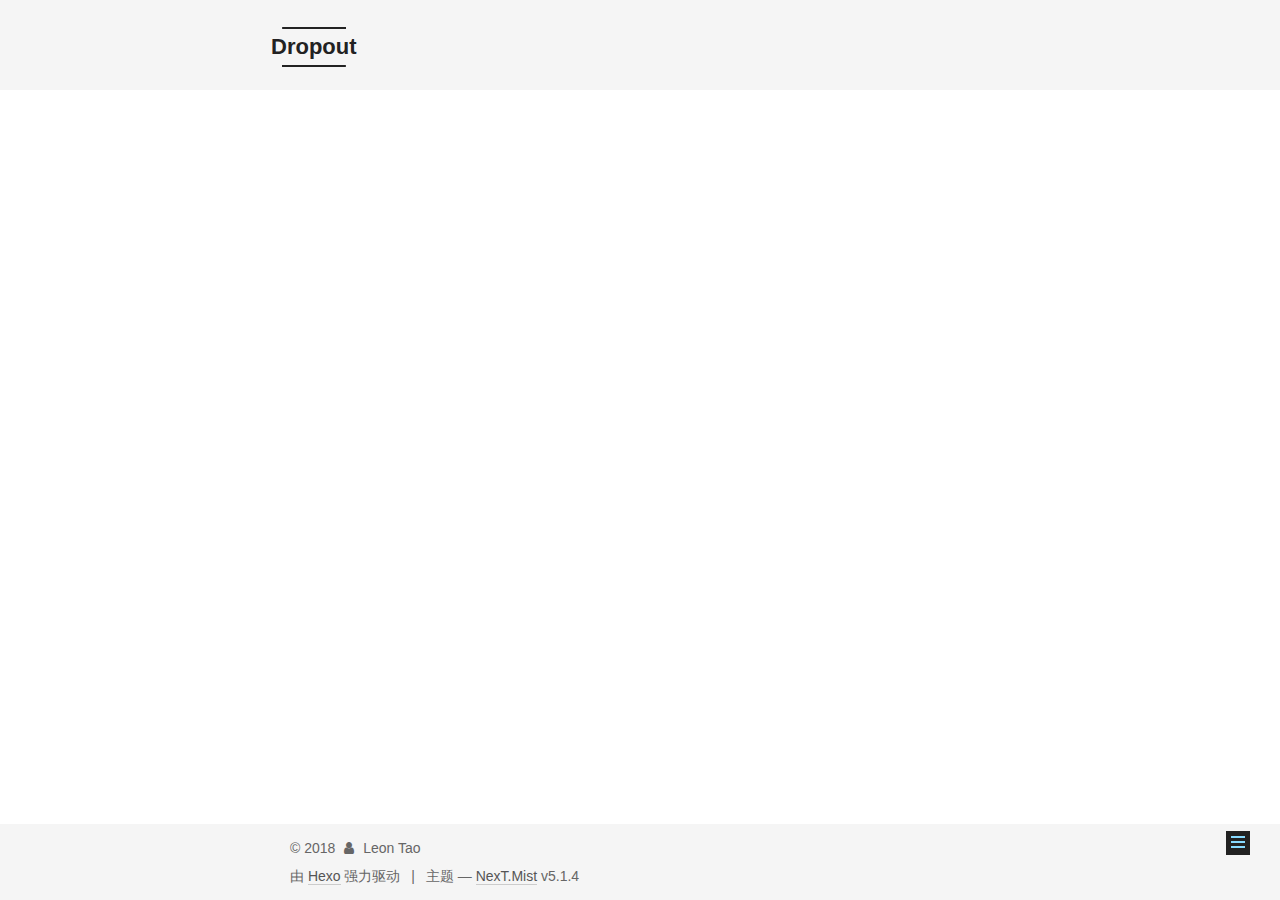
==== about/index.html @ 00435df6 "Site updated: 2018-07-19 19:50:13" ====
<!DOCTYPE html>



  


<html class="theme-next mist use-motion" lang="zh-Hans">
<head>
  <meta charset="UTF-8"/>
<meta http-equiv="X-UA-Compatible" content="IE=edge" />
<meta name="viewport" content="width=device-width, initial-scale=1, maximum-scale=1"/>
<meta name="theme-color" content="#222">









<meta http-equiv="Cache-Control" content="no-transform" />
<meta http-equiv="Cache-Control" content="no-siteapp" />
















  
  
  <link href="/lib/fancybox/source/jquery.fancybox.css?v=2.1.5" rel="stylesheet" type="text/css" />







<link href="/lib/font-awesome/css/font-awesome.min.css?v=4.6.2" rel="stylesheet" type="text/css" />

<link href="/css/main.css?v=5.1.4" rel="stylesheet" type="text/css" />


  <link rel="apple-touch-icon" sizes="180x180" href="/images/apple-touch-icon-next.png?v=5.1.4">


  <link rel="icon" type="image/png" sizes="32x32" href="/images/favicon-32x32-next.png?v=5.1.4">


  <link rel="icon" type="image/png" sizes="16x16" href="/images/favicon-16x16-next.png?v=5.1.4">


  <link rel="mask-icon" href="/images/logo.svg?v=5.1.4" color="#222">





  <meta name="keywords" content="Hexo, NexT" />










<meta name="description" content="集中于一个目的，作种种快乐的变化">
<meta property="og:type" content="website">
<meta property="og:title" content="about">
<meta property="og:url" content="http://yoursite.com/about/index.html">
<meta property="og:site_name" content="Dropout">
<meta property="og:description" content="集中于一个目的，作种种快乐的变化">
<meta property="og:locale" content="zh-Hans">
<meta property="og:updated_time" content="2018-07-19T11:49:58.252Z">
<meta name="twitter:card" content="summary">
<meta name="twitter:title" content="about">
<meta name="twitter:description" content="集中于一个目的，作种种快乐的变化">



<script type="text/javascript" id="hexo.configurations">
  var NexT = window.NexT || {};
  var CONFIG = {
    root: '/',
    scheme: 'Mist',
    version: '5.1.4',
    sidebar: {"position":"left","display":"always","offset":12,"b2t":false,"scrollpercent":false,"onmobile":false},
    fancybox: true,
    tabs: true,
    motion: {"enable":true,"async":false,"transition":{"post_block":"fadeIn","post_header":"slideDownIn","post_body":"slideDownIn","coll_header":"slideLeftIn","sidebar":"slideUpIn"}},
    duoshuo: {
      userId: '0',
      author: '博主'
    },
    algolia: {
      applicationID: '',
      apiKey: '',
      indexName: '',
      hits: {"per_page":10},
      labels: {"input_placeholder":"Search for Posts","hits_empty":"We didn't find any results for the search: ${query}","hits_stats":"${hits} results found in ${time} ms"}
    }
  };
</script>



  <link rel="canonical" href="http://yoursite.com/about/"/>





  <title>about | Dropout</title>
  








</head>

<body itemscope itemtype="http://schema.org/WebPage" lang="zh-Hans">

  
  
    
  

  <div class="container sidebar-position-left page-post-detail">
    <div class="headband"></div>

    <header id="header" class="header" itemscope itemtype="http://schema.org/WPHeader">
      <div class="header-inner"><div class="site-brand-wrapper">
  <div class="site-meta ">
    

    <div class="custom-logo-site-title">
      <a href="/"  class="brand" rel="start">
        <span class="logo-line-before"><i></i></span>
        <span class="site-title">Dropout</span>
        <span class="logo-line-after"><i></i></span>
      </a>
    </div>
      
        <p class="site-subtitle">fly</p>
      
  </div>

  <div class="site-nav-toggle">
    <button>
      <span class="btn-bar"></span>
      <span class="btn-bar"></span>
      <span class="btn-bar"></span>
    </button>
  </div>
</div>

<nav class="site-nav">
  

  
    <ul id="menu" class="menu">
      
        
        <li class="menu-item menu-item-home">
          <a href="/" rel="section">
            
              <i class="menu-item-icon fa fa-fw fa-home"></i> <br />
            
            首页
          </a>
        </li>
      
        
        <li class="menu-item menu-item-about">
          <a href="/about/" rel="section">
            
              <i class="menu-item-icon fa fa-fw fa-user"></i> <br />
            
            关于
          </a>
        </li>
      
        
        <li class="menu-item menu-item-tags">
          <a href="/tags/" rel="section">
            
              <i class="menu-item-icon fa fa-fw fa-tags"></i> <br />
            
            标签
          </a>
        </li>
      
        
        <li class="menu-item menu-item-categories">
          <a href="/categories/" rel="section">
            
              <i class="menu-item-icon fa fa-fw fa-th"></i> <br />
            
            分类
          </a>
        </li>
      
        
        <li class="menu-item menu-item-archives">
          <a href="/archives/" rel="section">
            
              <i class="menu-item-icon fa fa-fw fa-archive"></i> <br />
            
            归档
          </a>
        </li>
      

      
    </ul>
  

  
</nav>



 </div>
    </header>

    <main id="main" class="main">
      <div class="main-inner">
        <div class="content-wrap">
          <div id="content" class="content">
            

  <div id="posts" class="posts-expand">
    
    
    
    <div class="post-block page">
      <header class="post-header">

	<h1 class="post-title" itemprop="name headline">about</h1>



</header>

      
      
      
      <div class="post-body">
        
        
          
        
      </div>
      
      
      
    </div>
    
    
    
  </div>


          </div>
          


          

  



        </div>
        
          
  
  <div class="sidebar-toggle">
    <div class="sidebar-toggle-line-wrap">
      <span class="sidebar-toggle-line sidebar-toggle-line-first"></span>
      <span class="sidebar-toggle-line sidebar-toggle-line-middle"></span>
      <span class="sidebar-toggle-line sidebar-toggle-line-last"></span>
    </div>
  </div>

  <aside id="sidebar" class="sidebar">
    
    <div class="sidebar-inner">

      

      

      <section class="site-overview-wrap sidebar-panel sidebar-panel-active">
        <div class="site-overview">
          <div class="site-author motion-element" itemprop="author" itemscope itemtype="http://schema.org/Person">
            
              <img class="site-author-image" itemprop="image"
                src="/images/avatar.jpg"
                alt="Leon Tao" />
            
              <p class="site-author-name" itemprop="name">Leon Tao</p>
              <p class="site-description motion-element" itemprop="description">集中于一个目的，作种种快乐的变化</p>
          </div>

          <nav class="site-state motion-element">

            
              <div class="site-state-item site-state-posts">
              
                <a href="/archives/">
              
                  <span class="site-state-item-count">3</span>
                  <span class="site-state-item-name">日志</span>
                </a>
              </div>
            

            

            
              
              
              <div class="site-state-item site-state-tags">
                <a href="/tags/index.html">
                  <span class="site-state-item-count">2</span>
                  <span class="site-state-item-name">标签</span>
                </a>
              </div>
            

          </nav>

          

          
            <div class="links-of-author motion-element">
                
                  <span class="links-of-author-item">
                    <a href="https://github.com/taoyao1221" target="_blank" title="GitHub">
                      
                        <i class="fa fa-fw fa-globe"></i>GitHub</a>
                  </span>
                
                  <span class="links-of-author-item">
                    <a href="http://www.zhihu.com/people/tao-yao-25-46" target="_blank" title="知乎">
                      
                        <i class="fa fa-fw fa-globe"></i>知乎</a>
                  </span>
                
            </div>
          

          
          

          
          

          

        </div>
      </section>

      

      

    </div>
  </aside>


        
      </div>
    </main>

    <footer id="footer" class="footer">
      <div class="footer-inner">
        <div class="copyright">&copy; <span itemprop="copyrightYear">2018</span>
  <span class="with-love">
    <i class="fa fa-user"></i>
  </span>
  <span class="author" itemprop="copyrightHolder">Leon Tao</span>

  
</div>


  <div class="powered-by">由 <a class="theme-link" target="_blank" href="https://hexo.io">Hexo</a> 强力驱动</div>



  <span class="post-meta-divider">|</span>



  <div class="theme-info">主题 &mdash; <a class="theme-link" target="_blank" href="https://github.com/iissnan/hexo-theme-next">NexT.Mist</a> v5.1.4</div>




        







        
      </div>
    </footer>

    
      <div class="back-to-top">
        <i class="fa fa-arrow-up"></i>
        
      </div>
    

    

  </div>

  

<script type="text/javascript">
  if (Object.prototype.toString.call(window.Promise) !== '[object Function]') {
    window.Promise = null;
  }
</script>









  












  
  
    <script type="text/javascript" src="/lib/jquery/index.js?v=2.1.3"></script>
  

  
  
    <script type="text/javascript" src="/lib/fastclick/lib/fastclick.min.js?v=1.0.6"></script>
  

  
  
    <script type="text/javascript" src="/lib/jquery_lazyload/jquery.lazyload.js?v=1.9.7"></script>
  

  
  
    <script type="text/javascript" src="/lib/velocity/velocity.min.js?v=1.2.1"></script>
  

  
  
    <script type="text/javascript" src="/lib/velocity/velocity.ui.min.js?v=1.2.1"></script>
  

  
  
    <script type="text/javascript" src="/lib/fancybox/source/jquery.fancybox.pack.js?v=2.1.5"></script>
  


  


  <script type="text/javascript" src="/js/src/utils.js?v=5.1.4"></script>

  <script type="text/javascript" src="/js/src/motion.js?v=5.1.4"></script>



  
  

  
  <script type="text/javascript" src="/js/src/scrollspy.js?v=5.1.4"></script>
<script type="text/javascript" src="/js/src/post-details.js?v=5.1.4"></script>



  


  <script type="text/javascript" src="/js/src/bootstrap.js?v=5.1.4"></script>



  


  




	





  





  












  





  

  

  

  
  

  

  

  

</body>
</html>
---- css/main.css ----
/* normalize.css v3.0.2 | MIT License | git.io/normalize */
html {
  font-family: sans-serif; /* 1 */
  -ms-text-size-adjust: 100%; /* 2 */
  -webkit-text-size-adjust: 100%; /* 2 */
}
body {
  margin: 0;
}
article,
aside,
details,
figcaption,
figure,
footer,
header,
hgroup,
main,
menu,
nav,
section,
summary {
  display: block;
}
audio,
canvas,
progress,
video {
  display: inline-block; /* 1 */
  vertical-align: baseline; /* 2 */
}
audio:not([controls]) {
  display: none;
  height: 0;
}
[hidden],
template {
  display: none;
}
a {
  background-color: transparent;
}
a:active,
a:hover {
  outline: 0;
}
abbr[title] {
  border-bottom: 1px dotted;
}
b,
strong {
  font-weight: bold;
}
dfn {
  font-style: italic;
}
h1 {
  font-size: 2em;
  margin: 0.67em 0;
}
mark {
  background: #ff0;
  color: #000;
}
small {
  font-size: 80%;
}
sub,
sup {
  font-size: 75%;
  line-height: 0;
  position: relative;
  vertical-align: baseline;
}
sup {
  top: -0.5em;
}
sub {
  bottom: -0.25em;
}
img {
  border: 0;
}
svg:not(:root) {
  overflow: hidden;
}
figure {
  margin: 1em 40px;
}
hr {
  -moz-box-sizing: content-box;
  box-sizing: content-box;
  height: 0;
}
pre {
  overflow: auto;
}
code,
kbd,
pre,
samp {
  font-family: monospace, monospace;
  font-size: 1em;
}
button,
input,
optgroup,
select,
textarea {
  color: inherit; /* 1 */
  font: inherit; /* 2 */
  margin: 0; /* 3 */
}
button {
  overflow: visible;
}
button,
select {
  text-transform: none;
}
button,
html input[type="button"],
input[type="reset"],
input[type="submit"] {
  -webkit-appearance: button; /* 2 */
  cursor: pointer; /* 3 */
}
button[disabled],
html input[disabled] {
  cursor: default;
}
button::-moz-focus-inner,
input::-moz-focus-inner {
  border: 0;
  padding: 0;
}
input {
  line-height: normal;
}
input[type="checkbox"],
input[type="radio"] {
  box-sizing: border-box; /* 1 */
  padding: 0; /* 2 */
}
input[type="number"]::-webkit-inner-spin-button,
input[type="number"]::-webkit-outer-spin-button {
  height: auto;
}
input[type="search"] {
  -webkit-appearance: textfield; /* 1 */
  -moz-box-sizing: content-box;
  -webkit-box-sizing: content-box; /* 2 */
  box-sizing: content-box;
}
input[type="search"]::-webkit-search-cancel-button,
input[type="search"]::-webkit-search-decoration {
  -webkit-appearance: none;
}
fieldset {
  border: 1px solid #c0c0c0;
  margin: 0 2px;
  padding: 0.35em 0.625em 0.75em;
}
legend {
  border: 0; /* 1 */
  padding: 0; /* 2 */
}
textarea {
  overflow: auto;
}
optgroup {
  font-weight: bold;
}
table {
  border-collapse: collapse;
  border-spacing: 0;
}
td,
th {
  padding: 0;
}
::selection {
  background: #262a30;
  color: #fff;
}
body {
  position: relative;
  font-family: 'Lato', "PingFang SC", "Microsoft YaHei", sans-serif;
  font-size: 14px;
  line-height: 2;
  color: #555;
  background: #fff;
}
@media (max-width: 767px) {
  body {
    padding-right: 0 !important;
  }
}
@media (min-width: 768px) and (max-width: 991px) {
  body {
    padding-right: 0 !important;
  }
}
@media (min-width: 1600px) {
  body {
    font-size: 16px;
  }
}
h1,
h2,
h3,
h4,
h5,
h6 {
  margin: 0;
  padding: 0;
  font-weight: bold;
  line-height: 1.5;
  font-family: 'Lato', "PingFang SC", "Microsoft YaHei", sans-serif;
}
h2,
h3,
h4,
h5,
h6 {
  margin: 20px 0 15px;
}
h1 {
  font-size: 24px;
}
@media (max-width: 767px) {
  h1 {
    font-size: 20px;
  }
}
h2 {
  font-size: 22px;
}
@media (max-width: 767px) {
  h2 {
    font-size: 18px;
  }
}
h3 {
  font-size: 20px;
}
@media (max-width: 767px) {
  h3 {
    font-size: 16px;
  }
}
h4 {
  font-size: 18px;
}
@media (max-width: 767px) {
  h4 {
    font-size: 14px;
  }
}
h5 {
  font-size: 16px;
}
@media (max-width: 767px) {
  h5 {
    font-size: 12px;
  }
}
h6 {
  font-size: 14px;
}
@media (max-width: 767px) {
  h6 {
    font-size: 10px;
  }
}
p {
  margin: 0 0 20px 0;
}
a {
  color: #555;
  text-decoration: none;
  outline: none;
  border-bottom: 1px solid #999;
  word-wrap: break-word;
}
a:hover {
  color: #222;
  border-bottom-color: #222;
}
blockquote {
  margin: 0;
  padding: 0;
}
img {
  display: block;
  margin: auto;
  max-width: 100%;
  height: auto;
}
hr {
  margin: 40px 0;
  height: 3px;
  border: none;
  background-color: #ddd;
  background-image: repeating-linear-gradient(-45deg, #fff, #fff 4px, transparent 4px, transparent 8px);
}
blockquote {
  padding: 0 15px;
  color: #666;
  border-left: 4px solid #ddd;
}
blockquote cite::before {
  content: "-";
  padding: 0 5px;
}
dt {
  font-weight: 700;
}
dd {
  margin: 0;
  padding: 0;
}
kbd {
  border: 1px solid #ccc;
  border-radius: 0.2em;
  box-shadow: 0.1em 0.1em 0.2em rgba(0,0,0,0.1);
  background-color: #f9f9f9;
  font-family: inherit;
  background-image: -webkit-linear-gradient(top, #eee, #fff, #eee);
  padding: 0.1em 0.3em;
  white-space: nowrap;
}
.text-left {
  text-align: left;
}
.text-center {
  text-align: center;
}
.text-right {
  text-align: right;
}
.text-justify {
  text-align: justify;
}
.text-nowrap {
  white-space: nowrap;
}
.text-lowercase {
  text-transform: lowercase;
}
.text-uppercase {
  text-transform: uppercase;
}
.text-capitalize {
  text-transform: capitalize;
}
.center-block {
  display: block;
  margin-left: auto;
  margin-right: auto;
}
.clearfix:before,
.clearfix:after {
  content: " ";
  display: table;
}
.clearfix:after {
  clear: both;
}
.pullquote {
  width: 45%;
}
.pullquote.left {
  float: left;
  margin-left: 5px;
  margin-right: 10px;
}
.pullquote.right {
  float: right;
  margin-left: 10px;
  margin-right: 5px;
}
.affix.affix.affix {
  position: fixed;
}
.translation {
  margin-top: -20px;
  font-size: 14px;
  color: #999;
}
.scrollbar-measure {
  width: 100px;
  height: 100px;
  overflow: scroll;
  position: absolute;
  top: -9999px;
}
.use-motion .motion-element {
  opacity: 0;
}
table {
  margin: 20px 0;
  width: 100%;
  border-collapse: collapse;
  border-spacing: 0;
  border: 1px solid #ddd;
  font-size: 14px;
  table-layout: fixed;
  word-wrap: break-all;
}
table>tbody>tr:nth-of-type(odd) {
  background-color: #f9f9f9;
}
table>tbody>tr:hover {
  background-color: #f5f5f5;
}
caption,
th,
td {
  padding: 8px;
  text-align: left;
  vertical-align: middle;
  font-weight: normal;
}
th,
td {
  border-bottom: 3px solid #ddd;
  border-right: 1px solid #eee;
}
th {
  padding-bottom: 10px;
  font-weight: 700;
}
td {
  border-bottom-width: 1px;
}
html,
body {
  height: 100%;
}
.container {
  position: relative;
  min-height: 100%;
}
.header-inner {
  margin: 0 auto;
  padding: 100px 0 70px;
  width: 700px;
}
@media (min-width: 1600px) {
  .container .header-inner {
    width: 900px;
  }
}
.main {
  padding-bottom: 150px;
}
.main-inner {
  margin: 0 auto;
  width: 700px;
}
@media (min-width: 1600px) {
  .container .main-inner {
    width: 900px;
  }
}
.footer {
  position: absolute;
  left: 0;
  bottom: 0;
  width: 100%;
  min-height: 50px;
}
.footer-inner {
  box-sizing: border-box;
  margin: 20px auto;
  width: 700px;
}
@media (min-width: 1600px) {
  .container .footer-inner {
    width: 900px;
  }
}
pre,
.highlight {
  overflow: auto;
  margin: 20px 0;
  padding: 0;
  font-size: 13px;
  color: #4d4d4c;
  background: #f7f7f7;
  line-height: 1.6;
}
pre,
code {
  font-family: consolas, Menlo, "PingFang SC", "Microsoft YaHei", monospace;
}
code {
  padding: 2px 4px;
  word-wrap: break-word;
  color: #555;
  background: #eee;
  border-radius: 3px;
  font-size: 13px;
}
pre {
  padding: 10px;
}
pre code {
  padding: 0;
  color: #4d4d4c;
  background: none;
  text-shadow: none;
}
.highlight {
  border-radius: 1px;
}
.highlight pre {
  border: none;
  margin: 0;
  padding: 10px 0;
}
.highlight table {
  margin: 0;
  width: auto;
  border: none;
}
.highlight td {
  border: none;
  padding: 0;
}
.highlight figcaption {
  font-size: 1em;
  color: #4d4d4c;
  line-height: 1em;
  margin-bottom: 1em;
}
.highlight figcaption:before,
.highlight figcaption:after {
  content: " ";
  display: table;
}
.highlight figcaption:after {
  clear: both;
}
.highlight figcaption a {
  float: right;
  color: #4d4d4c;
}
.highlight figcaption a:hover {
  border-bottom-color: #4d4d4c;
}
.highlight .gutter pre {
  padding-left: 10px;
  padding-right: 10px;
  color: #869194;
  text-align: right;
  background-color: #eff2f3;
}
.highlight .code pre {
  width: 100%;
  padding-left: 10px;
  padding-right: 10px;
  background-color: #f7f7f7;
}
.highlight .line {
  height: 20px;
}
.gutter {
  -webkit-user-select: none;
  -moz-user-select: none;
  -ms-user-select: none;
  user-select: none;
}
.gist table {
  width: auto;
}
.gist table td {
  border: none;
}
pre .deletion {
  background: #fdd;
}
pre .addition {
  background: #dfd;
}
pre .meta {
  color: #8959a8;
}
pre .comment {
  color: #8e908c;
}
pre .variable,
pre .attribute,
pre .tag,
pre .regexp,
pre .ruby .constant,
pre .xml .tag .title,
pre .xml .pi,
pre .xml .doctype,
pre .html .doctype,
pre .css .id,
pre .css .class,
pre .css .pseudo {
  color: #c82829;
}
pre .number,
pre .preprocessor,
pre .built_in,
pre .literal,
pre .params,
pre .constant,
pre .command {
  color: #f5871f;
}
pre .ruby .class .title,
pre .css .rules .attribute,
pre .string,
pre .value,
pre .inheritance,
pre .header,
pre .ruby .symbol,
pre .xml .cdata,
pre .special,
pre .number,
pre .formula {
  color: #718c00;
}
pre .title,
pre .css .hexcolor {
  color: #3e999f;
}
pre .function,
pre .python .decorator,
pre .python .title,
pre .ruby .function .title,
pre .ruby .title .keyword,
pre .perl .sub,
pre .javascript .title,
pre .coffeescript .title {
  color: #4271ae;
}
pre .keyword,
pre .javascript .function {
  color: #8959a8;
}
.full-image.full-image.full-image.full-image {
  border: none;
  max-width: 100%;
  width: auto;
  margin: 20px auto 25px;
}
@media (min-width: 992px) {
  .full-image.full-image.full-image.full-image {
    max-width: none;
    width: 110%;
    margin: 25px -5%;
  }
}
.blockquote-center,
.page-home .post-type-quote blockquote,
.page-post-detail .post-type-quote blockquote {
  position: relative;
  margin: 40px 0;
  padding: 0;
  border-left: none;
  text-align: center;
}
.blockquote-center::before,
.page-home .post-type-quote blockquote::before,
.page-post-detail .post-type-quote blockquote::before,
.blockquote-center::after,
.page-home .post-type-quote blockquote::after,
.page-post-detail .post-type-quote blockquote::after {
  position: absolute;
  content: ' ';
  display: block;
  width: 100%;
  height: 24px;
  opacity: 0.2;
  background-repeat: no-repeat;
  background-position: 0 -6px;
  background-size: 22px 22px;
}
.blockquote-center::before,
.page-home .post-type-quote blockquote::before,
.page-post-detail .post-type-quote blockquote::before {
  top: -20px;
  background-image: url("../images/quote-l.svg");
  border-top: 1px solid #ccc;
}
.blockquote-center::after,
.page-home .post-type-quote blockquote::after,
.page-post-detail .post-type-quote blockquote::after {
  bottom: -20px;
  background-image: url("../images/quote-r.svg");
  border-bottom: 1px solid #ccc;
  background-position: 100% 8px;
}
.blockquote-center p,
.page-home .post-type-quote blockquote p,
.page-post-detail .post-type-quote blockquote p,
.blockquote-center div,
.page-home .post-type-quote blockquote div,
.page-post-detail .post-type-quote blockquote div {
  text-align: center;
}
.post .post-body .group-picture img {
  box-sizing: border-box;
  padding: 0 3px;
  border: none;
}
.post .group-picture-row {
  overflow: hidden;
  margin-top: 6px;
}
.post .group-picture-row:first-child {
  margin-top: 0;
}
.post .group-picture-column {
  float: left;
}
.page-post-detail .post-body .group-picture-column {
  float: none;
  margin-top: 10px;
  width: auto !important;
}
.page-post-detail .post-body .group-picture-column img {
  margin: 0 auto;
}
.page-archive .group-picture-container {
  overflow: hidden;
}
.page-archive .group-picture-row {
  float: left;
}
.page-archive .group-picture-row:first-child {
  margin-top: 6px;
}
.page-archive .group-picture-column {
  max-width: 150px;
  max-height: 150px;
}
.post-body .note {
  position: relative;
  padding: 15px;
  margin-bottom: 20px;
  border: 1px solid #eee;
  border-left-width: 5px;
  border-radius: 3px;
}
.post-body .note h2,
.post-body .note h3,
.post-body .note h4,
.post-body .note h5,
.post-body .note h6 {
  margin-top: 0;
  margin-bottom: 0;
  border-bottom: initial;
  padding-top: 0 !important;
}
.post-body .note p:first-child,
.post-body .note ul:first-child,
.post-body .note ol:first-child,
.post-body .note table:first-child,
.post-body .note pre:first-child,
.post-body .note blockquote:first-child {
  margin-top: 0;
}
.post-body .note p:last-child,
.post-body .note ul:last-child,
.post-body .note ol:last-child,
.post-body .note table:last-child,
.post-body .note pre:last-child,
.post-body .note blockquote:last-child {
  margin-bottom: 0;
}
.post-body .note.default {
  border-left-color: #777;
}
.post-body .note.default h2,
.post-body .note.default h3,
.post-body .note.default h4,
.post-body .note.default h5,
.post-body .note.default h6 {
  color: #777;
}
.post-body .note.primary {
  border-left-color: #6f42c1;
}
.post-body .note.primary h2,
.post-body .note.primary h3,
.post-body .note.primary h4,
.post-body .note.primary h5,
.post-body .note.primary h6 {
  color: #6f42c1;
}
.post-body .note.info {
  border-left-color: #428bca;
}
.post-body .note.info h2,
.post-body .note.info h3,
.post-body .note.info h4,
.post-body .note.info h5,
.post-body .note.info h6 {
  color: #428bca;
}
.post-body .note.success {
  border-left-color: #5cb85c;
}
.post-body .note.success h2,
.post-body .note.success h3,
.post-body .note.success h4,
.post-body .note.success h5,
.post-body .note.success h6 {
  color: #5cb85c;
}
.post-body .note.warning {
  border-left-color: #f0ad4e;
}
.post-body .note.warning h2,
.post-body .note.warning h3,
.post-body .note.warning h4,
.post-body .note.warning h5,
.post-body .note.warning h6 {
  color: #f0ad4e;
}
.post-body .note.danger {
  border-left-color: #d9534f;
}
.post-body .note.danger h2,
.post-body .note.danger h3,
.post-body .note.danger h4,
.post-body .note.danger h5,
.post-body .note.danger h6 {
  color: #d9534f;
}
.post-body .label {
  display: inline;
  padding: 0 2px;
  white-space: nowrap;
}
.post-body .label.default {
  background-color: #f0f0f0;
}
.post-body .label.primary {
  background-color: #efe6f7;
}
.post-body .label.info {
  background-color: #e5f2f8;
}
.post-body .label.success {
  background-color: #e7f4e9;
}
.post-body .label.warning {
  background-color: #fcf6e1;
}
.post-body .label.danger {
  background-color: #fae8eb;
}
.post-body .tabs {
  position: relative;
  display: block;
  margin-bottom: 20px;
  padding-top: 10px;
}
.post-body .tabs ul.nav-tabs {
  margin: 0;
  padding: 0;
  display: flex;
  margin-bottom: -1px;
}
@media (max-width: 413px) {
  .post-body .tabs ul.nav-tabs {
    display: block;
    margin-bottom: 5px;
  }
}
.post-body .tabs ul.nav-tabs li.tab {
  list-style-type: none !important;
  margin: 0 0.25em 0 0;
  border-top: 3px solid transparent;
  border-left: 1px solid transparent;
  border-right: 1px solid transparent;
}
@media (max-width: 413px) {
  .post-body .tabs ul.nav-tabs li.tab {
    margin: initial;
    border-top: 1px solid transparent;
    border-left: 3px solid transparent;
    border-right: 1px solid transparent;
    border-bottom: 1px solid transparent;
  }
}
.post-body .tabs ul.nav-tabs li.tab a {
  outline: 0;
  border-bottom: initial;
  display: block;
  line-height: 1.8em;
  padding: 0.25em 0.75em;
  transition-duration: 0.2s;
  transition-timing-function: ease-out;
  transition-delay: 0s;
}
.post-body .tabs ul.nav-tabs li.tab a i {
  width: 1.285714285714286em;
}
.post-body .tabs ul.nav-tabs li.tab.active {
  border-top: 3px solid #fc6423;
  border-left: 1px solid #ddd;
  border-right: 1px solid #ddd;
  background-color: #fff;
}
@media (max-width: 413px) {
  .post-body .tabs ul.nav-tabs li.tab.active {
    border-top: 1px solid #ddd;
    border-left: 3px solid #fc6423;
    border-right: 1px solid #ddd;
    border-bottom: 1px solid #ddd;
  }
}
.post-body .tabs ul.nav-tabs li.tab.active a {
  cursor: default;
  color: #555;
}
.post-body .tabs .tab-content {
  background-color: #fff;
}
.post-body .tabs .tab-content .tab-pane {
  border: 1px solid #ddd;
  padding: 20px 20px 0 20px;
}
.post-body .tabs .tab-content .tab-pane:not(.active) {
  display: none !important;
}
.post-body .tabs .tab-content .tab-pane.active {
  display: block !important;
}
.btn {
  display: inline-block;
  padding: 0 20px;
  font-size: 14px;
  color: #555;
  background: transparent;
  border: 2px solid #222;
  text-decoration: none;
  border-radius: 0;
  transition-property: background-color;
  transition-duration: 0.2s;
  transition-timing-function: ease-in-out;
  transition-delay: 0s;
  line-height: 2;
}
.btn:hover {
  border-color: #222;
  color: #222;
  background: #fff;
}
.btn +.btn {
  margin: 0 0 8px 8px;
}
.btn .fa-fw {
  width: 1.285714285714286em;
  text-align: left;
}
.btn-bar {
  display: block;
  width: 22px;
  height: 2px;
  background: #555;
  border-radius: 1px;
}
.btn-bar+.btn-bar {
  margin-top: 4px;
}
.pagination {
  margin: 120px 0 40px;
  text-align: center;
  border-top: 1px solid #eee;
}
.page-number-basic,
.pagination .prev,
.pagination .next,
.pagination .page-number,
.pagination .space {
  display: inline-block;
  position: relative;
  top: -1px;
  margin: 0 10px;
  padding: 0 11px;
}
@media (max-width: 767px) {
  .page-number-basic,
  .pagination .prev,
  .pagination .next,
  .pagination .page-number,
  .pagination .space {
    margin: 0 5px;
  }
}
.pagination .prev,
.pagination .next,
.pagination .page-number {
  border-bottom: 0;
  border-top: 1px solid #eee;
  transition-property: border-color;
  transition-duration: 0.2s;
  transition-timing-function: ease-in-out;
  transition-delay: 0s;
}
.pagination .prev:hover,
.pagination .next:hover,
.pagination .page-number:hover {
  border-top-color: #222;
}
.pagination .space {
  padding: 0;
  margin: 0;
}
.pagination .prev {
  margin-left: 0;
}
.pagination .next {
  margin-right: 0;
}
.pagination .page-number.current {
  color: #fff;
  background: #ccc;
  border-top-color: #ccc;
}
@media (max-width: 767px) {
  .pagination {
    border-top: none;
  }
  .pagination .prev,
  .pagination .next,
  .pagination .page-number {
    margin-bottom: 10px;
    border-top: 0;
    border-bottom: 1px solid #eee;
    padding: 0 10px;
  }
  .pagination .prev:hover,
  .pagination .next:hover,
  .pagination .page-number:hover {
    border-bottom-color: #222;
  }
}
.comments {
  margin: 60px 20px 0;
}
.tag-cloud {
  text-align: center;
}
.tag-cloud a {
  display: inline-block;
  margin: 10px;
}
.back-to-top {
  box-sizing: border-box;
  position: fixed;
  bottom: -100px;
  right: 30px;
  z-index: 1050;
  padding: 0 6px;
  width: 24px;
  background: #222;
  font-size: 12px;
  opacity: 1;
  color: #fff;
  cursor: pointer;
  text-align: center;
  -webkit-transform: translateZ(0);
  transition-property: bottom;
  transition-duration: 0.2s;
  transition-timing-function: ease-in-out;
  transition-delay: 0s;
}
@media (min-width: 768px) and (max-width: 991px) {
  .back-to-top {
    display: none !important;
  }
}
@media (max-width: 767px) {
  .back-to-top {
    display: none !important;
  }
}
.back-to-top.back-to-top-on {
  bottom: 19px;
}
.header {
  background: transparent;
}
.header-inner {
  position: relative;
}
.headband {
  height: 3px;
  background: #222;
}
.site-meta {
  margin: 0;
  text-align: left;
}
@media (max-width: 767px) {
  .site-meta {
    text-align: center;
  }
}
.brand {
  position: relative;
  display: inline-block;
  padding: 0 40px;
  color: #222;
  background: #222;
  border-bottom: none;
}
.brand:hover {
  color: #222;
}
.logo {
  display: inline-block;
  margin-right: 5px;
  line-height: 36px;
  vertical-align: top;
}
.site-title {
  display: inline-block;
  vertical-align: top;
  line-height: 36px;
  font-size: 20px;
  font-weight: normal;
  font-family: 'Lato', "PingFang SC", "Microsoft YaHei", sans-serif;
}
.site-subtitle {
  margin-top: 10px;
  font-size: 13px;
  color: #999;
}
.use-motion .brand {
  opacity: 0;
}
.use-motion .logo,
.use-motion .site-title,
.use-motion .site-subtitle {
  opacity: 0;
  position: relative;
  top: -10px;
}
.site-nav-toggle {
  display: none;
  position: absolute;
  top: 10px;
  left: 10px;
}
@media (max-width: 767px) {
  .site-nav-toggle {
    display: block;
  }
}
.site-nav-toggle button {
  margin-top: 2px;
  padding: 9px 10px;
  background: transparent;
  border: none;
}
@media (max-width: 767px) {
  .site-nav {
    display: none;
    margin: 0 -10px;
    padding: 0 10px;
    clear: both;
    border-top: 1px solid #ddd;
  }
}
@media (min-width: 768px) and (max-width: 991px) {
  .site-nav {
    display: block !important;
  }
}
@media (min-width: 992px) {
  .site-nav {
    display: block !important;
  }
}
.menu {
  margin-top: 20px;
  padding-left: 0;
  text-align: center;
}
.menu .menu-item {
  display: inline-block;
  margin: 0 10px;
  list-style: none;
}
@media screen and (max-width: 767px) {
  .menu .menu-item {
    margin-top: 10px;
  }
}
.menu .menu-item a {
  display: block;
  font-size: 13px;
  line-height: inherit;
  border-bottom: 1px solid transparent;
  transition-property: border-color;
  transition-duration: 0.2s;
  transition-timing-function: ease-in-out;
  transition-delay: 0s;
}
.menu .menu-item a:hover {
  border-bottom-color: #222;
}
.menu .menu-item .fa {
  margin-right: 5px;
}
.use-motion .menu-item {
  opacity: 0;
}
.post-body {
  font-family: 'Lato', "PingFang SC", "Microsoft YaHei", sans-serif;
}
@media (max-width: 767px) {
  .post-body {
    word-break: break-word;
  }
}
.post-body .fancybox img {
  display: block !important;
  margin: 0 auto;
  cursor: pointer;
  cursor: zoom-in;
  cursor: -webkit-zoom-in;
}
.post-body .image-caption,
.post-body .figure .caption {
  margin: -20px auto 15px;
  text-align: center;
  font-size: 14px;
  color: #999;
  font-weight: bold;
  line-height: 1;
}
.post-sticky-flag {
  display: inline-block;
  font-size: 16px;
  -ms-transform: rotate(30deg);
  -webkit-transform: rotate(30deg);
  -moz-transform: rotate(30deg);
  -ms-transform: rotate(30deg);
  -o-transform: rotate(30deg);
  transform: rotate(30deg);
}
.use-motion .post-block,
.use-motion .pagination,
.use-motion .comments {
  opacity: 0;
}
.use-motion .post-header {
  opacity: 0;
}
.use-motion .post-body {
  opacity: 0;
}
.use-motion .collection-title {
  opacity: 0;
}
.posts-expand {
  padding-top: 40px;
}
@media (max-width: 767px) {
  .posts-expand {
    margin: 0 20px;
  }
  .post-body pre .gutter pre {
    padding-right: 10px;
  }
  .post-body .highlight {
    margin-left: 0px;
    margin-right: 0px;
    padding: 0;
  }
  .post-body .highlight .gutter pre {
    padding-right: 10px;
  }
}
@media (min-width: 992px) {
  .posts-expand .post-body {
    text-align: justify;
  }
}
.posts-expand .post-body h2,
.posts-expand .post-body h3,
.posts-expand .post-body h4,
.posts-expand .post-body h5,
.posts-expand .post-body h6 {
  padding-top: 10px;
}
.posts-expand .post-body h2 .header-anchor,
.posts-expand .post-body h3 .header-anchor,
.posts-expand .post-body h4 .header-anchor,
.posts-expand .post-body h5 .header-anchor,
.posts-expand .post-body h6 .header-anchor {
  float: right;
  margin-left: 10px;
  color: #ccc;
  border-bottom-style: none;
  visibility: hidden;
}
.posts-expand .post-body h2 .header-anchor:hover,
.posts-expand .post-body h3 .header-anchor:hover,
.posts-expand .post-body h4 .header-anchor:hover,
.posts-expand .post-body h5 .header-anchor:hover,
.posts-expand .post-body h6 .header-anchor:hover {
  color: inherit;
}
.posts-expand .post-body h2:hover .header-anchor,
.posts-expand .post-body h3:hover .header-anchor,
.posts-expand .post-body h4:hover .header-anchor,
.posts-expand .post-body h5:hover .header-anchor,
.posts-expand .post-body h6:hover .header-anchor {
  visibility: visible;
}
.posts-expand .post-body ul li {
  list-style: circle;
}
.posts-expand .post-body img {
  box-sizing: border-box;
  margin: auto;
  padding: 3px;
  border: 1px solid #ddd;
}
.posts-expand .post-body .fancybox img {
  margin: 0 auto 25px;
}
@media (max-width: 767px) {
  .posts-collapse {
    margin: 0 20px;
  }
  .posts-collapse .post-title,
  .posts-collapse .post-meta {
    display: block;
    width: auto;
    text-align: left;
  }
}
.posts-collapse {
  position: relative;
  z-index: 1010;
  margin-left: 0;
}
.posts-collapse::after {
  content: " ";
  position: absolute;
  top: 20px;
  left: 0;
  margin-left: -2px;
  width: 4px;
  height: 100%;
  background: #f5f5f5;
  z-index: -1;
}
@media (max-width: 767px) {
  .posts-collapse {
    margin: 0 20px;
  }
}
.posts-collapse .collection-title {
  position: relative;
  margin: 60px 0;
}
.posts-collapse .collection-title h1,
.posts-collapse .collection-title h2 {
  margin-left: 20px;
}
.posts-collapse .collection-title small {
  color: #bbb;
  margin-left: 5px;
}
.posts-collapse .collection-title::before {
  content: " ";
  position: absolute;
  left: 0;
  top: 50%;
  margin-left: -4px;
  margin-top: -4px;
  width: 8px;
  height: 8px;
  background: #bbb;
  border-radius: 50%;
}
.posts-collapse .post {
  margin: 30px 0;
}
.posts-collapse .post-header {
  position: relative;
  transition-duration: 0.2s;
  transition-timing-function: ease-in-out;
  transition-delay: 0s;
  transition-property: border;
  border-bottom: 1px dashed #ccc;
}
.posts-collapse .post-header::before {
  content: " ";
  position: absolute;
  left: 0;
  top: 12px;
  width: 6px;
  height: 6px;
  margin-left: -4px;
  background: #bbb;
  border-radius: 50%;
  border: 1px solid #fff;
  transition-duration: 0.2s;
  transition-timing-function: ease-in-out;
  transition-delay: 0s;
  transition-property: background;
}
.posts-collapse .post-header:hover {
  border-bottom-color: #666;
}
.posts-collapse .post-header:hover::before {
  background: #222;
}
.posts-collapse .post-meta {
  position: absolute;
  font-size: 12px;
  left: 20px;
  top: 5px;
}
.posts-collapse .post-comments-count {
  display: none;
}
.posts-collapse .post-title {
  margin-left: 60px;
  font-size: 16px;
  font-weight: normal;
  line-height: inherit;
}
.posts-collapse .post-title::after {
  margin-left: 3px;
  opacity: 0.6;
}
.posts-collapse .post-title a {
  color: #666;
  border-bottom: none;
}
.page-home .post-type-quote .post-header,
.page-post-detail .post-type-quote .post-header,
.page-home .post-type-quote .post-tags,
.page-post-detail .post-type-quote .post-tags {
  display: none;
}
.posts-expand .post-title {
  text-align: center;
  word-break: break-word;
  font-weight: 400;
}
.posts-expand .post-title-link {
  display: inline-block;
  position: relative;
  color: #555;
  border-bottom: none;
  line-height: 1.2;
  vertical-align: top;
}
.posts-expand .post-title-link::before {
  content: "";
  position: absolute;
  width: 100%;
  height: 2px;
  bottom: 0;
  left: 0;
  background-color: #000;
  visibility: hidden;
  -webkit-transform: scaleX(0);
  -moz-transform: scaleX(0);
  -ms-transform: scaleX(0);
  -o-transform: scaleX(0);
  transform: scaleX(0);
  transition-duration: 0.2s;
  transition-timing-function: ease-in-out;
  transition-delay: 0s;
}
.posts-expand .post-title-link:hover::before {
  visibility: visible;
  -webkit-transform: scaleX(1);
  -moz-transform: scaleX(1);
  -ms-transform: scaleX(1);
  -o-transform: scaleX(1);
  transform: scaleX(1);
}
.posts-expand .post-title-link .fa {
  font-size: 16px;
}
.posts-expand .post-meta {
  margin: 3px 0 60px 0;
  color: #999;
  font-family: 'Lato', "PingFang SC", "Microsoft YaHei", sans-serif;
  font-size: 12px;
  text-align: center;
}
.posts-expand .post-meta .post-category-list {
  display: inline-block;
  margin: 0;
  padding: 3px;
}
.posts-expand .post-meta .post-category-list-link {
  color: #999;
}
.posts-expand .post-meta .post-description {
  font-size: 14px;
  margin-top: 2px;
}
.post-meta-divider {
  margin: 0 0.5em;
}
.post-meta-item-icon {
  margin-right: 3px;
}
@media (min-width: 768px) and (max-width: 991px) {
  .post-meta-item-icon {
    display: inline-block;
  }
}
@media (max-width: 767px) {
  .post-meta-item-icon {
    display: inline-block;
  }
}
@media (min-width: 768px) and (max-width: 991px) {
  .post-meta-item-text {
    display: none;
  }
}
@media (max-width: 767px) {
  .post-meta-item-text {
    display: none;
  }
}
@media (max-width: 767px) {
  .posts-expand .post-comments-count {
    display: none;
  }
}
.post-button {
  margin-top: 40px;
}
.posts-expand .post-tags {
  margin-top: 40px;
  text-align: center;
}
.posts-expand .post-tags a {
  display: inline-block;
  margin-right: 10px;
  font-size: 13px;
}
.post-nav {
  display: table;
  margin-top: 15px;
  width: 100%;
  border-top: 1px solid #eee;
}
.post-nav-divider {
  display: table-cell;
  width: 10%;
}
.post-nav-item {
  display: table-cell;
  padding: 10px 0 0 0;
  width: 45%;
  vertical-align: top;
}
.post-nav-item a {
  position: relative;
  display: block;
  line-height: 25px;
  font-size: 14px;
  color: #555;
  border-bottom: none;
}
.post-nav-item a:hover {
  color: #222;
  border-bottom: none;
}
.post-nav-item a:active {
  top: 2px;
}
.post-nav-item .fa {
  position: absolute;
  top: 8px;
  left: 0;
  font-size: 12px;
}
.post-nav-next a {
  padding-left: 15px;
}
.post-nav-prev {
  text-align: right;
}
.post-nav-prev a {
  padding-right: 15px;
}
.post-nav-prev .fa {
  right: 0;
  left: auto;
}
.posts-expand .post-eof {
  display: block;
  margin: 80px auto 60px;
  width: 8%;
  height: 1px;
  background: #ccc;
  text-align: center;
}
.post:last-child .post-eof.post-eof.post-eof {
  display: none;
}
.post-gallery {
  display: table;
  table-layout: fixed;
  width: 100%;
  border-collapse: separate;
}
.post-gallery-row {
  display: table-row;
}
.post-gallery .post-gallery-img {
  display: table-cell;
  text-align: center;
  vertical-align: middle;
  border: none;
}
.post-gallery .post-gallery-img img {
  max-width: 100%;
  max-height: 100%;
  border: none;
}
.fancybox-close,
.fancybox-close:hover {
  border: none;
}
.rtl.post-body p,
.rtl.post-body a,
.rtl.post-body h1,
.rtl.post-body h2,
.rtl.post-body h3,
.rtl.post-body h4,
.rtl.post-body h5,
.rtl.post-body h6,
.rtl.post-body li,
.rtl.post-body ul,
.rtl.post-body ol {
  direction: rtl;
  font-family: UKIJ Ekran;
}
.rtl.post-title {
  font-family: UKIJ Ekran;
}
.sidebar {
  position: fixed;
  right: 0;
  top: 0;
  bottom: 0;
  width: 0;
  z-index: 1040;
  box-shadow: inset 0 2px 6px #000;
  background: #222;
  -webkit-transform: translateZ(0);
}
.sidebar a {
  color: #999;
  border-bottom-color: #555;
}
.sidebar a:hover {
  color: #eee;
}
@media (min-width: 768px) and (max-width: 991px) {
  .sidebar {
    display: none !important;
  }
}
@media (max-width: 767px) {
  .sidebar {
    display: none !important;
  }
}
.sidebar-inner {
  position: relative;
  padding: 20px 10px;
  color: #999;
  text-align: center;
}
.site-overview-wrap {
  overflow: hidden;
}
.site-overview {
  overflow-y: auto;
  overflow-x: hidden;
}
.sidebar-toggle {
  position: fixed;
  right: 30px;
  bottom: 45px;
  width: 14px;
  height: 14px;
  padding: 5px;
  background: #222;
  line-height: 0;
  z-index: 1050;
  cursor: pointer;
  -webkit-transform: translateZ(0);
}
@media (min-width: 768px) and (max-width: 991px) {
  .sidebar-toggle {
    display: none !important;
  }
}
@media (max-width: 767px) {
  .sidebar-toggle {
    display: none !important;
  }
}
.sidebar-toggle-line {
  position: relative;
  display: inline-block;
  vertical-align: top;
  height: 2px;
  width: 100%;
  background: #fff;
  margin-top: 3px;
}
.sidebar-toggle-line:first-child {
  margin-top: 0;
}
.site-author-image {
  display: block;
  margin: 0 auto;
  padding: 2px;
  max-width: 96px;
  height: auto;
  border: 2px solid #333;
}
.site-author-name {
  margin: 5px 0 0;
  text-align: center;
  color: #f5f5f5;
  font-weight: normal;
}
.site-description {
  margin-top: 5px;
  text-align: center;
  font-size: 14px;
  color: #999;
}
.site-state {
  overflow: hidden;
  line-height: 1.4;
  white-space: nowrap;
  text-align: center;
}
.site-state-item {
  display: inline-block;
  padding: 0 15px;
  border-left: 1px solid #333;
}
.site-state-item:first-child {
  border-left: none;
}
.site-state-item a {
  border-bottom: none;
}
.site-state-item-count {
  display: block;
  text-align: center;
  color: inherit;
  font-weight: 600;
  font-size: 18px;
}
.site-state-item-name {
  font-size: 13px;
  color: inherit;
}
.feed-link {
  margin-top: 20px;
}
.feed-link a {
  display: inline-block;
  padding: 0 15px;
  color: #fc6423;
  border: 1px solid #fc6423;
  border-radius: 4px;
}
.feed-link a i {
  color: #fc6423;
  font-size: 14px;
}
.feed-link a:hover {
  color: #fff;
  background: #fc6423;
}
.feed-link a:hover i {
  color: #fff;
}
.links-of-author {
  margin-top: 20px;
}
.links-of-author a {
  display: inline-block;
  vertical-align: middle;
  margin-right: 10px;
  margin-bottom: 10px;
  border-bottom-color: #555;
  font-size: 13px;
}
.links-of-author a:before {
  display: inline-block;
  vertical-align: middle;
  margin-right: 3px;
  content: " ";
  width: 4px;
  height: 4px;
  border-radius: 50%;
  background: #fff5ff;
}
.links-of-blogroll {
  font-size: 13px;
}
.links-of-blogroll-title {
  margin-top: 20px;
  font-size: 14px;
  font-weight: 600;
}
.links-of-blogroll-list {
  margin: 0;
  padding: 0;
  list-style: none;
}
.links-of-blogroll-item {
  padding: 2px 10px;
}
.links-of-blogroll-item a {
  max-width: 280px;
  box-sizing: border-box;
  display: inline-block;
  overflow: hidden;
  white-space: nowrap;
  text-overflow: ellipsis;
}
.sidebar-nav {
  margin: 0 0 20px;
  padding-left: 0;
}
.sidebar-nav li {
  display: inline-block;
  cursor: pointer;
  border-bottom: 1px solid transparent;
  font-size: 14px;
  color: #555;
}
.sidebar-nav li:hover {
  color: #f5f5f5;
}
.page-post-detail .sidebar-nav-toc {
  padding: 0 5px;
}
.page-post-detail .sidebar-nav-overview {
  margin-left: 10px;
}
.sidebar-nav .sidebar-nav-active {
  color: #87daff;
  border-bottom-color: #87daff;
}
.sidebar-nav .sidebar-nav-active:hover {
  color: #87daff;
}
.sidebar-panel {
  display: none;
}
.sidebar-panel-active {
  display: block;
}
.post-toc-empty {
  font-size: 14px;
  color: #666;
}
.post-toc-wrap {
  overflow: hidden;
}
.post-toc {
  overflow: auto;
}
.post-toc ol {
  margin: 0;
  padding: 0 2px 5px 10px;
  text-align: left;
  list-style: none;
  font-size: 14px;
}
.post-toc ol > ol {
  padding-left: 0;
}
.post-toc ol a {
  transition-duration: 0.2s;
  transition-timing-function: ease-in-out;
  transition-delay: 0s;
  transition-property: all;
  color: #999;
  border-bottom-color: #555;
}
.post-toc ol a:hover {
  color: #ccc;
  border-bottom-color: #ccc;
}
.post-toc .nav-item {
  overflow: hidden;
  text-overflow: ellipsis;
  text-align: justify;
  white-space: nowrap;
  line-height: 1.8;
}
.post-toc .nav .nav-child {
  display: none;
}
.post-toc .nav .active > .nav-child {
  display: block;
}
.post-toc .nav .active-current > .nav-child {
  display: block;
}
.post-toc .nav .active-current > .nav-child > .nav-item {
  display: block;
}
.post-toc .nav .active > a {
  color: #87daff;
  border-bottom-color: #87daff;
}
.post-toc .nav .active-current > a {
  color: #87daff;
}
.post-toc .nav .active-current > a:hover {
  color: #87daff;
}
.footer {
  font-size: 14px;
  color: #999;
}
.footer img {
  border: none;
}
.footer-inner {
  text-align: center;
}
.with-love {
  display: inline-block;
  margin: 0 5px;
}
.powered-by,
.theme-info {
  display: inline-block;
}
.cc-license {
  margin-top: 10px;
  text-align: center;
}
.cc-license .cc-opacity {
  opacity: 0.7;
  border-bottom: none;
}
.cc-license .cc-opacity:hover {
  opacity: 0.9;
}
.cc-license img {
  display: inline-block;
}
.theme-next #ds-thread #ds-reset {
  color: #555;
}
.theme-next #ds-thread #ds-reset .ds-replybox {
  margin-bottom: 30px;
}
.theme-next #ds-thread #ds-reset .ds-replybox .ds-avatar,
.theme-next #ds-reset .ds-avatar img {
  box-shadow: none;
}
.theme-next #ds-thread #ds-reset .ds-textarea-wrapper {
  border-color: #c7d4e1;
  background: none;
  border-top-right-radius: 3px;
  border-top-left-radius: 3px;
}
.theme-next #ds-thread #ds-reset .ds-textarea-wrapper textarea {
  height: 60px;
}
.theme-next #ds-reset .ds-rounded-top {
  border-radius: 0;
}
.theme-next #ds-thread #ds-reset .ds-post-toolbar {
  box-sizing: border-box;
  border: 1px solid #c7d4e1;
  background: #f6f8fa;
}
.theme-next #ds-thread #ds-reset .ds-post-options {
  height: 40px;
  border: none;
  background: none;
}
.theme-next #ds-thread #ds-reset .ds-toolbar-buttons {
  top: 11px;
}
.theme-next #ds-thread #ds-reset .ds-sync {
  top: 5px;
}
.theme-next #ds-thread #ds-reset .ds-post-button {
  top: 4px;
  right: 5px;
  width: 90px;
  height: 30px;
  border: 1px solid #c5ced7;
  border-radius: 3px;
  background-image: linear-gradient(#fbfbfc, #f5f7f9);
  color: #60676d;
}
.theme-next #ds-thread #ds-reset .ds-post-button:hover {
  background-position: 0 -30px;
  color: #60676d;
}
.theme-next #ds-thread #ds-reset .ds-comments-info {
  padding: 10px 0;
}
.theme-next #ds-thread #ds-reset .ds-sort {
  display: none;
}
.theme-next #ds-thread #ds-reset li.ds-tab a.ds-current {
  border: none;
  background: #f6f8fa;
  color: #60676d;
}
.theme-next #ds-thread #ds-reset li.ds-tab a.ds-current:hover {
  background-color: #e9f0f7;
  color: #60676d;
}
.theme-next #ds-thread #ds-reset li.ds-tab a {
  border-radius: 2px;
  padding: 5px;
}
.theme-next #ds-thread #ds-reset .ds-login-buttons p {
  color: #999;
  line-height: 36px;
}
.theme-next #ds-thread #ds-reset .ds-login-buttons .ds-service-list li {
  height: 28px;
}
.theme-next #ds-thread #ds-reset .ds-service-list a {
  background: none;
  padding: 5px;
  border: 1px solid;
  border-radius: 3px;
  text-align: center;
}
.theme-next #ds-thread #ds-reset .ds-service-list a:hover {
  color: #fff;
  background: #666;
}
.theme-next #ds-thread #ds-reset .ds-service-list .ds-weibo {
  color: #fc9b00;
  border-color: #fc9b00;
}
.theme-next #ds-thread #ds-reset .ds-service-list .ds-weibo:hover {
  background: #fc9b00;
}
.theme-next #ds-thread #ds-reset .ds-service-list .ds-qq {
  color: #60a3ec;
  border-color: #60a3ec;
}
.theme-next #ds-thread #ds-reset .ds-service-list .ds-qq:hover {
  background: #60a3ec;
}
.theme-next #ds-thread #ds-reset .ds-service-list .ds-renren {
  color: #2e7ac4;
  border-color: #2e7ac4;
}
.theme-next #ds-thread #ds-reset .ds-service-list .ds-renren:hover {
  background: #2e7ac4;
}
.theme-next #ds-thread #ds-reset .ds-service-list .ds-douban {
  color: #37994c;
  border-color: #37994c;
}
.theme-next #ds-thread #ds-reset .ds-service-list .ds-douban:hover {
  background: #37994c;
}
.theme-next #ds-thread #ds-reset .ds-service-list .ds-kaixin {
  color: #fef20d;
  border-color: #fef20d;
}
.theme-next #ds-thread #ds-reset .ds-service-list .ds-kaixin:hover {
  background: #fef20d;
}
.theme-next #ds-thread #ds-reset .ds-service-list .ds-netease {
  color: #f00;
  border-color: #f00;
}
.theme-next #ds-thread #ds-reset .ds-service-list .ds-netease:hover {
  background: #f00;
}
.theme-next #ds-thread #ds-reset .ds-service-list .ds-sohu {
  color: #ffcb05;
  border-color: #ffcb05;
}
.theme-next #ds-thread #ds-reset .ds-service-list .ds-sohu:hover {
  background: #ffcb05;
}
.theme-next #ds-thread #ds-reset .ds-service-list .ds-baidu {
  color: #2831e0;
  border-color: #2831e0;
}
.theme-next #ds-thread #ds-reset .ds-service-list .ds-baidu:hover {
  background: #2831e0;
}
.theme-next #ds-thread #ds-reset .ds-service-list .ds-google {
  color: #166bec;
  border-color: #166bec;
}
.theme-next #ds-thread #ds-reset .ds-service-list .ds-google:hover {
  background: #166bec;
}
.theme-next #ds-thread #ds-reset .ds-service-list .ds-weixin {
  color: #00ce0d;
  border-color: #00ce0d;
}
.theme-next #ds-thread #ds-reset .ds-service-list .ds-weixin:hover {
  background: #00ce0d;
}
.theme-next #ds-thread #ds-reset .ds-service-list .ds-more-services {
  border: none;
}
.theme-next #ds-thread #ds-reset .ds-service-list .ds-more-services:hover {
  background: none;
}
.theme-next #ds-reset .duoshuo-ua-admin {
  display: inline-block;
  color: #f00;
}
.theme-next #ds-reset .duoshuo-ua-platform,
.theme-next #ds-reset .duoshuo-ua-browser {
  color: #ccc;
}
.theme-next #ds-reset .duoshuo-ua-platform .fa,
.theme-next #ds-reset .duoshuo-ua-browser .fa {
  display: inline-block;
  margin-right: 3px;
}
.theme-next #ds-reset .duoshuo-ua-separator {
  display: inline-block;
  margin-left: 5px;
}
.theme-next .this_ua {
  background-color: #ccc !important;
  border-radius: 4px;
  padding: 0 5px !important;
  margin: 1px 1px !important;
  border: 1px solid #bbb !important;
  color: #fff;
  display: inline-block !important;
}
.theme-next .this_ua.admin {
  background-color: #d9534f !important;
  border-color: #d9534f !important;
}
.theme-next .this_ua.platform.iOS,
.theme-next .this_ua.platform.Mac,
.theme-next .this_ua.platform.Windows {
  background-color: #39b3d7 !important;
  border-color: #46b8da !important;
}
.theme-next .this_ua.platform.Linux {
  background-color: #3a3a3a !important;
  border-color: #1f1f1f !important;
}
.theme-next .this_ua.platform.Android {
  background-color: #00c47d !important;
  border-color: #01b171 !important;
}
.theme-next .this_ua.browser.Mobile,
.theme-next .this_ua.browser.Chrome {
  background-color: #5cb85c !important;
  border-color: #4cae4c !important;
}
.theme-next .this_ua.browser.Firefox {
  background-color: #f0ad4e !important;
  border-color: #eea236 !important;
}
.theme-next .this_ua.browser.Maxthon,
.theme-next .this_ua.browser.IE {
  background-color: #428bca !important;
  border-color: #357ebd !important;
}
.theme-next .this_ua.browser.baidu,
.theme-next .this_ua.browser.UCBrowser,
.theme-next .this_ua.browser.Opera {
  background-color: #d9534f !important;
  border-color: #d43f3a !important;
}
.theme-next .this_ua.browser.Android,
.theme-next .this_ua.browser.QQBrowser {
  background-color: #78ace9 !important;
  border-color: #4cae4c !important;
}
.post-spread {
  margin-top: 20px;
  text-align: center;
}
.jiathis_style {
  display: inline-block;
}
.jiathis_style a {
  border: none;
}
.fa {
  font-family: FontAwesome !important;
}
.post-spread {
  margin-top: 20px;
  text-align: center;
}
.bdshare-slide-button-box a {
  border: none;
}
.bdsharebuttonbox {
  display: inline-block;
}
.bdsharebuttonbox a {
  border: none;
}
.local-search-pop-overlay {
  position: fixed;
  width: 100%;
  height: 100%;
  top: 0;
  left: 0;
  z-index: 2080;
  background-color: rgba(0,0,0,0.3);
}
.local-search-popup {
  display: none;
  position: fixed;
  top: 10%;
  left: 50%;
  margin-left: -350px;
  width: 700px;
  height: 80%;
  padding: 0;
  background: #fff;
  color: #333;
  z-index: 9999;
  border-radius: 5px;
}
@media (max-width: 767px) {
  .local-search-popup {
    padding: 0;
    top: 0;
    left: 0;
    margin: 0;
    width: 100%;
    height: 100%;
    border-radius: 0;
  }
}
.local-search-popup ul.search-result-list {
  padding: 0;
  margin: 0 5px;
}
.local-search-popup p.search-result {
  border-bottom: 1px dashed #ccc;
  padding: 5px 0;
}
.local-search-popup a.search-result-title {
  font-weight: bold;
  font-size: 16px;
}
.local-search-popup .search-keyword {
  border-bottom: 1px dashed #f00;
  font-weight: bold;
  color: #f00;
}
.local-search-popup .local-search-header {
  padding: 5px;
  height: 36px;
  background: #f5f5f5;
  border-top-left-radius: 5px;
  border-top-right-radius: 5px;
}
.local-search-popup #local-search-result {
  overflow: auto;
  position: relative;
  padding: 5px 25px;
  height: calc(100% - 55px);
}
.local-search-popup .local-search-input-wrapper {
  display: inline-block;
  width: calc(100% - 90px);
  height: 36px;
  line-height: 36px;
  padding: 0 5px;
}
.local-search-popup .local-search-input-wrapper input {
  padding: 8px 0;
  height: 20px;
  display: block;
  width: 100%;
  outline: none;
  border: none;
  background: transparent;
  vertical-align: middle;
}
.local-search-popup .search-icon,
.local-search-popup .popup-btn-close {
  display: inline-block;
  font-size: 18px;
  color: #999;
  height: 36px;
  width: 18px;
  padding-left: 10px;
  padding-right: 10px;
}
.local-search-popup .search-icon {
  float: left;
}
.local-search-popup .popup-btn-close {
  border-left: 1px solid #eee;
  float: right;
  cursor: pointer;
}
.local-search-popup #no-result {
  position: absolute;
  left: 50%;
  top: 50%;
  -webkit-transform: translate(-50%, -50%);
  -webkit-transform: translate(-50%, -50%);
  -moz-transform: translate(-50%, -50%);
  -ms-transform: translate(-50%, -50%);
  -o-transform: translate(-50%, -50%);
  transform: translate(-50%, -50%);
  color: #ccc;
}
.site-uv,
.site-pv,
.page-pv {
  display: inline-block;
}
.site-uv .busuanzi-value,
.site-pv .busuanzi-value,
.page-pv .busuanzi-value {
  margin: 0 5px;
}
.site-uv {
  margin-right: 10px;
}
.site-uv::after {
  content: "|";
  padding-left: 10px;
}
.page-archive .archive-page-counter {
  position: relative;
  top: 3px;
  left: 20px;
}
@media (max-width: 767px) {
  .page-archive .archive-page-counter {
    top: 5px;
  }
}
.page-archive .posts-collapse .archive-move-on {
  position: absolute;
  top: 11px;
  left: 0;
  margin-left: -6px;
  width: 10px;
  height: 10px;
  opacity: 0.5;
  background: #555;
  border: 1px solid #fff;
  border-radius: 50%;
}
.category-all-page .category-all-title {
  text-align: center;
}
.category-all-page .category-all {
  margin-top: 20px;
}
.category-all-page .category-list {
  margin: 0;
  padding: 0;
  list-style: none;
}
.category-all-page .category-list-item {
  margin: 5px 10px;
}
.category-all-page .category-list-count {
  color: #bbb;
}
.category-all-page .category-list-count:before {
  display: inline;
  content: " (";
}
.category-all-page .category-list-count:after {
  display: inline;
  content: ") ";
}
.category-all-page .category-list-child {
  padding-left: 10px;
}
#schedule ul#event-list {
  padding-left: 30px;
}
#schedule ul#event-list hr {
  margin: 20px 0 45px 0 !important;
  background: #222;
}
#schedule ul#event-list hr:after {
  display: inline-block;
  content: 'NOW';
  background: #222;
  color: #fff;
  font-weight: bold;
  text-align: right;
  padding: 0 5px;
}
#schedule ul#event-list li.event {
  margin: 20px 0px;
  background: #f9f9f9;
  padding-left: 10px;
  min-height: 40px;
}
#schedule ul#event-list li.event h2.event-summary {
  margin: 0;
  padding-bottom: 3px;
}
#schedule ul#event-list li.event h2.event-summary:before {
  display: inline-block;
  font-family: FontAwesome;
  font-size: 8px;
  content: '\f111';
  vertical-align: middle;
  margin-right: 25px;
  color: #bbb;
}
#schedule ul#event-list li.event span.event-relative-time {
  display: inline-block;
  font-size: 12px;
  font-weight: 400;
  padding-left: 12px;
  color: #bbb;
}
#schedule ul#event-list li.event span.event-details {
  display: block;
  color: #bbb;
  margin-left: 56px;
  padding-top: 3px;
  padding-bottom: 6px;
  text-indent: -24px;
  line-height: 18px;
}
#schedule ul#event-list li.event span.event-details:before {
  text-indent: 0;
  display: inline-block;
  width: 14px;
  font-family: FontAwesome;
  text-align: center;
  margin-right: 9px;
  color: #bbb;
}
#schedule ul#event-list li.event span.event-details.event-location:before {
  content: '\f041';
}
#schedule ul#event-list li.event span.event-details.event-duration:before {
  content: '\f017';
}
#schedule ul#event-list li.event-past {
  background: #fcfcfc;
}
#schedule ul#event-list li.event-past > * {
  opacity: 0.6;
}
#schedule ul#event-list li.event-past h2.event-summary {
  color: #bbb;
}
#schedule ul#event-list li.event-past h2.event-summary:before {
  color: #dfdfdf;
}
#schedule ul#event-list li.event-now {
  background: #222;
  color: #fff;
  padding: 15px 0 15px 10px;
}
#schedule ul#event-list li.event-now h2.event-summary:before {
  -webkit-transform: scale(1.2);
  -moz-transform: scale(1.2);
  -ms-transform: scale(1.2);
  -o-transform: scale(1.2);
  transform: scale(1.2);
  color: #fff;
  animation: dot-flash 1s alternate infinite ease-in-out;
}
#schedule ul#event-list li.event-now * {
  color: #fff !important;
}
@-moz-keyframes dot-flash {
  from {
    opacity: 1;
    -webkit-transform: scale(1.1);
    -moz-transform: scale(1.1);
    -ms-transform: scale(1.1);
    -o-transform: scale(1.1);
    transform: scale(1.1);
  }
  to {
    opacity: 0;
    -webkit-transform: scale(1);
    -moz-transform: scale(1);
    -ms-transform: scale(1);
    -o-transform: scale(1);
    transform: scale(1);
  }
}
@-webkit-keyframes dot-flash {
  from {
    opacity: 1;
    -webkit-transform: scale(1.1);
    -moz-transform: scale(1.1);
    -ms-transform: scale(1.1);
    -o-transform: scale(1.1);
    transform: scale(1.1);
  }
  to {
    opacity: 0;
    -webkit-transform: scale(1);
    -moz-transform: scale(1);
    -ms-transform: scale(1);
    -o-transform: scale(1);
    transform: scale(1);
  }
}
@-o-keyframes dot-flash {
  from {
    opacity: 1;
    -webkit-transform: scale(1.1);
    -moz-transform: scale(1.1);
    -ms-transform: scale(1.1);
    -o-transform: scale(1.1);
    transform: scale(1.1);
  }
  to {
    opacity: 0;
    -webkit-transform: scale(1);
    -moz-transform: scale(1);
    -ms-transform: scale(1);
    -o-transform: scale(1);
    transform: scale(1);
  }
}
@keyframes dot-flash {
  from {
    opacity: 1;
    -webkit-transform: scale(1.1);
    -moz-transform: scale(1.1);
    -ms-transform: scale(1.1);
    -o-transform: scale(1.1);
    transform: scale(1.1);
  }
  to {
    opacity: 0;
    -webkit-transform: scale(1);
    -moz-transform: scale(1);
    -ms-transform: scale(1);
    -o-transform: scale(1);
    transform: scale(1);
  }
}
.page-post-detail .sidebar-toggle-line {
  background: #87daff;
}
.page-post-detail .comments {
  overflow: hidden;
}
h1,
h2,
h3,
h4,
h5,
h6 {
  margin: 20px 0 10px;
}
p {
  margin: 0 0 25px 0;
}
a {
  border-bottom-color: #ccc;
}
hr {
  margin: 20px 0;
  height: 2px;
}
.main-inner {
  margin-top: 80px;
}
.header {
  background: #f5f5f5;
}
.header-inner {
  padding: 25px 0 20px;
}
.header-inner:before,
.header-inner:after {
  content: " ";
  display: table;
}
.header-inner:after {
  clear: both;
}
@media (max-width: 767px) {
  .header-inner {
    width: auto;
    margin-bottom: 50px;
    padding: 10px;
  }
}
.site-meta {
  float: left;
  margin-left: -20px;
  line-height: normal;
}
@media (max-width: 767px) {
  .site-meta {
    margin-left: 10px;
  }
}
.site-meta .brand {
  padding: 2px 1px;
  background: none;
}
@media (max-width: 767px) {
  .site-meta .brand {
    display: block;
  }
}
.site-meta .logo {
  display: none;
}
.site-meta .site-title {
  font-size: 22px;
  font-weight: bolder;
}
@media (max-width: 767px) {
  .site-meta .site-title {
    line-height: 34px;
  }
}
.logo-line-before,
.logo-line-after {
  display: block;
  overflow: hidden;
  margin: 0 auto;
  width: 75%;
}
@media (max-width: 767px) {
  .logo-line-before,
  .logo-line-after {
    display: none;
  }
}
.logo-line-before i,
.logo-line-after i {
  position: relative;
  display: block;
  height: 2px;
  background: #222;
}
@media (max-width: 767px) {
  .logo-line-before i,
  .logo-line-after i {
    height: 3px;
  }
}
.use-motion .logo-line-before i {
  left: -100%;
}
.use-motion .logo-line-after i {
  right: -100%;
}
.site-subtitle {
  display: none;
}
.site-nav-toggle {
  position: static;
  float: right;
}
.menu {
  float: right;
  margin: 8px 0 0 0;
}
@media (max-width: 767px) {
  .menu {
    margin: 20px 0 0 0;
    padding: 0;
  }
}
.menu br {
  display: none;
}
.menu .menu-item {
  margin: 0;
}
@media (max-width: 767px) {
  .menu .menu-item {
    display: block;
  }
}
.menu .menu-item a {
  padding: 0 10px;
  background: none;
  border: none;
  border-radius: 2px;
  transition-property: background;
}
@media (max-width: 767px) {
  .menu .menu-item a {
    text-align: left;
  }
}
.menu .menu-item a:hover {
  background: #e1e1e1;
}
.menu a::before {
  display: none;
}
@media (max-width: 767px) {
  .menu a::before {
    display: block;
  }
}
@media (max-width: 767px) {
  .menu {
    float: none;
  }
}
.site-search form {
  display: none;
}
.posts-expand {
  padding-top: 0;
}
.posts-expand .post-title,
.posts-expand .post-meta {
  text-align: left;
}
@media (max-width: 767px) {
  .posts-expand .post-title,
  .posts-expand .post-meta {
    text-align: center;
  }
}
.posts-expand .post-eof {
  display: none;
}
.posts-expand .post {
  margin-top: 120px;
}
.posts-expand .post:first-child {
  margin-top: 0;
}
.posts-expand .post-meta {
  margin-top: 5px;
  margin-bottom: 20px;
}
.posts-expand .post-title {
  position: relative;
  font-size: 26px;
  font-weight: 400;
}
@media (max-width: 767px) {
  .posts-expand .post-title {
    font-size: 22px;
  }
}
@media (min-width: 1600px) {
  .posts-expand .post-title {
    font-size: 26px;
  }
}
.posts-expand .post-title:hover:before {
  background: #222;
}
@media (max-width: 767px) {
  .posts-expand .post-body {
    font-size: 12px;
  }
}
.posts-expand .post-body img {
  margin: 0;
}
.posts-expand .post-tags {
  text-align: left;
}
.posts-expand .post-tags a {
  padding: 1px 5px;
  background: #f5f5f5;
  border-bottom: none;
}
.posts-expand .post-tags a:hover {
  background: #ccc;
}
.posts-expand .post-nav {
  margin-top: 40px;
}
.post-button {
  margin-top: 20px;
  text-align: left;
}
.post-button a {
  padding: 0;
  font-size: 14px;
  background: none;
  border: none;
  border-bottom: 2px solid #666;
  transition-property: border;
}
@media (max-width: 767px) {
  .post-button a {
    font-size: 12px;
  }
}
@media (min-width: 1600px) {
  .post-button a {
    font-size: 16px;
  }
}
.post-button a:hover {
  border-bottom-color: #222;
}
.links-of-blogroll-inline .links-of-blogroll-item {
  display: inline-block;
}
.btn {
  padding: 0 10px;
  border-width: 2px;
  border-radius: 0;
}
.headband {
  display: none;
}
.site-search {
  position: relative;
  float: right;
  margin-top: 5px;
  padding-top: 3px;
}
@media (max-width: 767px) {
  .site-search {
    float: none;
    padding: 0 10px;
  }
}
@media (max-width: 767px) {
  .container .main-inner {
    width: auto;
  }
}
.page-post-detail .post-title,
.page-post-detail .post-meta {
  text-align: center;
}
.page-post-detail .post-title:before {
  display: none;
}
.page-post-detail .post-meta {
  margin-bottom: 60px;
}
.pagination {
  margin: 120px 0 0;
  text-align: left;
}
@media (max-width: 767px) {
  .pagination {
    margin: 80px 10px 0;
    text-align: center;
  }
}
.footer {
  margin-top: 80px;
  padding: 10px 0;
  background: #f5f5f5;
  color: #666;
}
.footer-inner {
  margin: 0 auto;
  text-align: left;
}
@media (max-width: 767px) {
  .footer-inner {
    width: auto;
    text-align: center;
  }
}
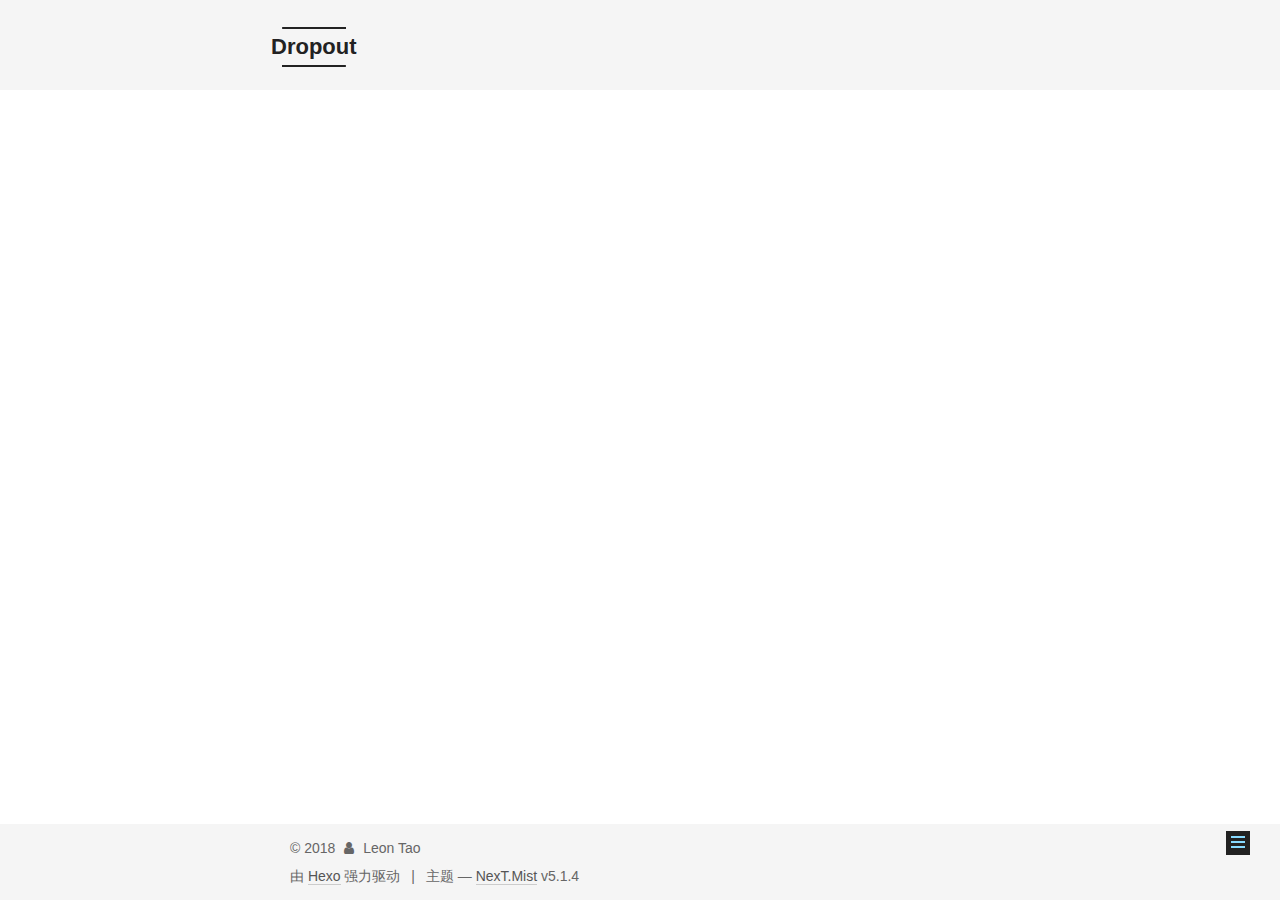
==== commit 3975eb8b: "Site updated: 2018-07-19 19:51:47" ====
--- a/about/index.html
+++ b/about/index.html
@@ -99,7 +99,7 @@
     root: '/',
     scheme: 'Mist',
     version: '5.1.4',
-    sidebar: {"position":"left","display":"always","offset":12,"b2t":false,"scrollpercent":false,"onmobile":false},
+    sidebar: {"position":"left","display":"hide","offset":12,"b2t":false,"scrollpercent":false,"onmobile":false},
     fancybox: true,
     tabs: true,
     motion: {"enable":true,"async":false,"transition":{"post_block":"fadeIn","post_header":"slideDownIn","post_body":"slideDownIn","coll_header":"slideLeftIn","sidebar":"slideUpIn"}},
--- a/css/main.css
+++ b/css/main.css
@@ -1822,7 +1822,7 @@
   width: 4px;
   height: 4px;
   border-radius: 50%;
-  background: #fff5ff;
+  background: #fe8fd0;
 }
 .links-of-blogroll {
   font-size: 13px;
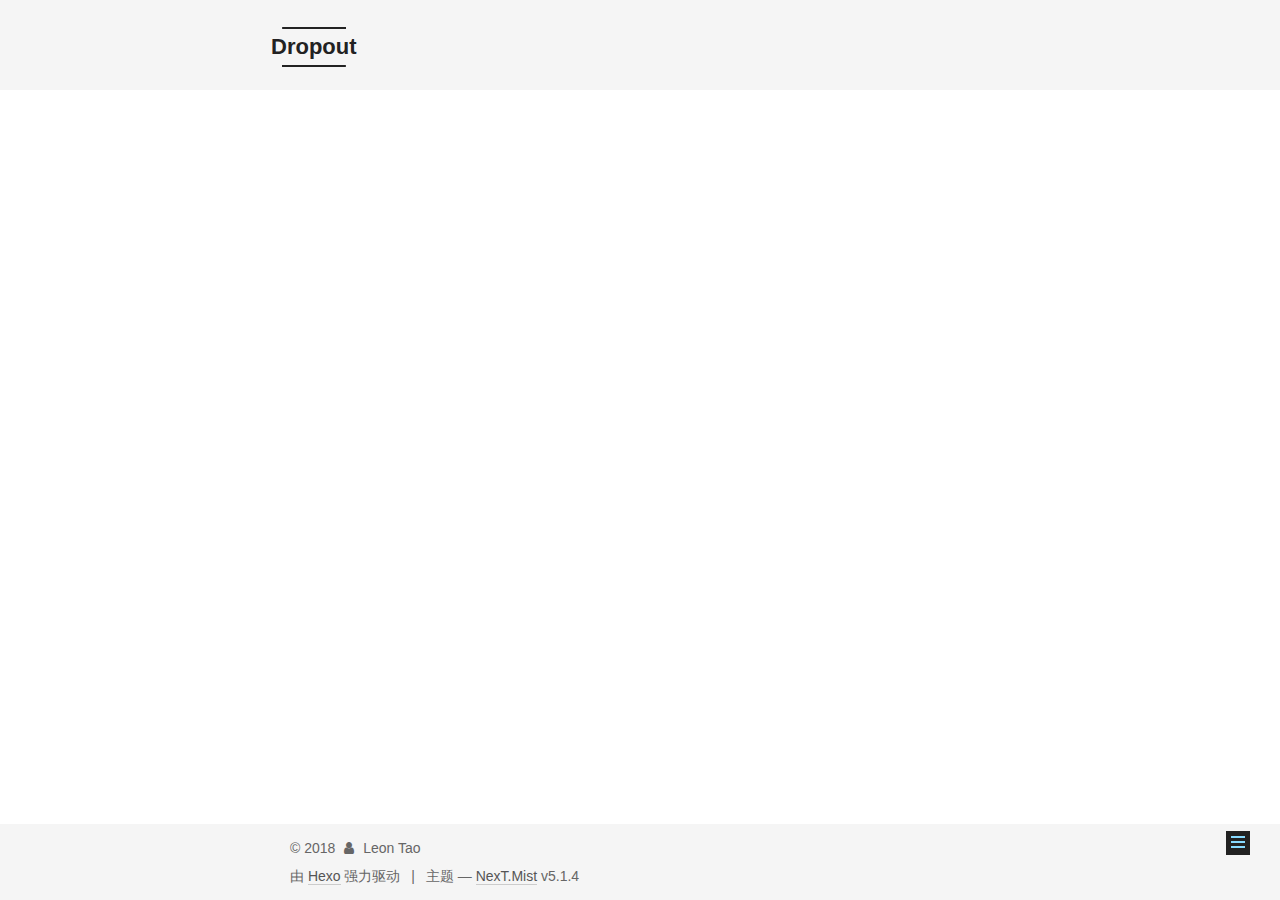
==== commit b8ccc979: "Site updated: 2018-07-19 20:11:00" ====
--- a/about/index.html
+++ b/about/index.html
@@ -231,9 +231,43 @@
       
 
       
+        <li class="menu-item menu-item-search">
+          
+            <a href="javascript:;" class="popup-trigger">
+          
+            
+              <i class="menu-item-icon fa fa-search fa-fw"></i> <br />
+            
+            搜索
+          </a>
+        </li>
+      
     </ul>
   
 
+  
+    <div class="site-search">
+      
+  <div class="popup search-popup local-search-popup">
+  <div class="local-search-header clearfix">
+    <span class="search-icon">
+      <i class="fa fa-search"></i>
+    </span>
+    <span class="popup-btn-close">
+      <i class="fa fa-times-circle"></i>
+    </span>
+    <div class="local-search-input-wrapper">
+      <input autocomplete="off"
+             placeholder="搜索..." spellcheck="false"
+             type="text" id="local-search-input">
+    </div>
+  </div>
+  <div id="local-search-result"></div>
+</div>
+
+
+
+    </div>
   
 </nav>
 
@@ -335,6 +369,15 @@
               </div>
             
 
+            
+              
+              
+              <div class="site-state-item site-state-categories">
+                <a href="/categories/index.html">
+                  <span class="site-state-item-count">1</span>
+                  <span class="site-state-item-name">分类</span>
+                </a>
+              </div>
             
 
             
@@ -561,6 +604,323 @@
 
   
 
+  <script type="text/javascript">
+    // Popup Window;
+    var isfetched = false;
+    var isXml = true;
+    // Search DB path;
+    var search_path = "search.xml";
+    if (search_path.length === 0) {
+      search_path = "search.xml";
+    } else if (/json$/i.test(search_path)) {
+      isXml = false;
+    }
+    var path = "/" + search_path;
+    // monitor main search box;
+
+    var onPopupClose = function (e) {
+      $('.popup').hide();
+      $('#local-search-input').val('');
+      $('.search-result-list').remove();
+      $('#no-result').remove();
+      $(".local-search-pop-overlay").remove();
+      $('body').css('overflow', '');
+    }
+
+    function proceedsearch() {
+      $("body")
+        .append('<div class="search-popup-overlay local-search-pop-overlay"></div>')
+        .css('overflow', 'hidden');
+      $('.search-popup-overlay').click(onPopupClose);
+      $('.popup').toggle();
+      var $localSearchInput = $('#local-search-input');
+      $localSearchInput.attr("autocapitalize", "none");
+      $localSearchInput.attr("autocorrect", "off");
+      $localSearchInput.focus();
+    }
+
+    // search function;
+    var searchFunc = function(path, search_id, content_id) {
+      'use strict';
+
+      // start loading animation
+      $("body")
+        .append('<div class="search-popup-overlay local-search-pop-overlay">' +
+          '<div id="search-loading-icon">' +
+          '<i class="fa fa-spinner fa-pulse fa-5x fa-fw"></i>' +
+          '</div>' +
+          '</div>')
+        .css('overflow', 'hidden');
+      $("#search-loading-icon").css('margin', '20% auto 0 auto').css('text-align', 'center');
+
+      $.ajax({
+        url: path,
+        dataType: isXml ? "xml" : "json",
+        async: true,
+        success: function(res) {
+          // get the contents from search data
+          isfetched = true;
+          $('.popup').detach().appendTo('.header-inner');
+          var datas = isXml ? $("entry", res).map(function() {
+            return {
+              title: $("title", this).text(),
+              content: $("content",this).text(),
+              url: $("url" , this).text()
+            };
+          }).get() : res;
+          var input = document.getElementById(search_id);
+          var resultContent = document.getElementById(content_id);
+          var inputEventFunction = function() {
+            var searchText = input.value.trim().toLowerCase();
+            var keywords = searchText.split(/[\s\-]+/);
+            if (keywords.length > 1) {
+              keywords.push(searchText);
+            }
+            var resultItems = [];
+            if (searchText.length > 0) {
+              // perform local searching
+              datas.forEach(function(data) {
+                var isMatch = false;
+                var hitCount = 0;
+                var searchTextCount = 0;
+                var title = data.title.trim();
+                var titleInLowerCase = title.toLowerCase();
+                var content = data.content.trim().replace(/<[^>]+>/g,"");
+                var contentInLowerCase = content.toLowerCase();
+                var articleUrl = decodeURIComponent(data.url);
+                var indexOfTitle = [];
+                var indexOfContent = [];
+                // only match articles with not empty titles
+                if(title != '') {
+                  keywords.forEach(function(keyword) {
+                    function getIndexByWord(word, text, caseSensitive) {
+                      var wordLen = word.length;
+                      if (wordLen === 0) {
+                        return [];
+                      }
+                      var startPosition = 0, position = [], index = [];
+                      if (!caseSensitive) {
+                        text = text.toLowerCase();
+                        word = word.toLowerCase();
+                      }
+                      while ((position = text.indexOf(word, startPosition)) > -1) {
+                        index.push({position: position, word: word});
+                        startPosition = position + wordLen;
+                      }
+                      return index;
+                    }
+
+                    indexOfTitle = indexOfTitle.concat(getIndexByWord(keyword, titleInLowerCase, false));
+                    indexOfContent = indexOfContent.concat(getIndexByWord(keyword, contentInLowerCase, false));
+                  });
+                  if (indexOfTitle.length > 0 || indexOfContent.length > 0) {
+                    isMatch = true;
+                    hitCount = indexOfTitle.length + indexOfContent.length;
+                  }
+                }
+
+                // show search results
+
+                if (isMatch) {
+                  // sort index by position of keyword
+
+                  [indexOfTitle, indexOfContent].forEach(function (index) {
+                    index.sort(function (itemLeft, itemRight) {
+                      if (itemRight.position !== itemLeft.position) {
+                        return itemRight.position - itemLeft.position;
+                      } else {
+                        return itemLeft.word.length - itemRight.word.length;
+                      }
+                    });
+                  });
+
+                  // merge hits into slices
+
+                  function mergeIntoSlice(text, start, end, index) {
+                    var item = index[index.length - 1];
+                    var position = item.position;
+                    var word = item.word;
+                    var hits = [];
+                    var searchTextCountInSlice = 0;
+                    while (position + word.length <= end && index.length != 0) {
+                      if (word === searchText) {
+                        searchTextCountInSlice++;
+                      }
+                      hits.push({position: position, length: word.length});
+                      var wordEnd = position + word.length;
+
+                      // move to next position of hit
+
+                      index.pop();
+                      while (index.length != 0) {
+                        item = index[index.length - 1];
+                        position = item.position;
+                        word = item.word;
+                        if (wordEnd > position) {
+                          index.pop();
+                        } else {
+                          break;
+                        }
+                      }
+                    }
+                    searchTextCount += searchTextCountInSlice;
+                    return {
+                      hits: hits,
+                      start: start,
+                      end: end,
+                      searchTextCount: searchTextCountInSlice
+                    };
+                  }
+
+                  var slicesOfTitle = [];
+                  if (indexOfTitle.length != 0) {
+                    slicesOfTitle.push(mergeIntoSlice(title, 0, title.length, indexOfTitle));
+                  }
+
+                  var slicesOfContent = [];
+                  while (indexOfContent.length != 0) {
+                    var item = indexOfContent[indexOfContent.length - 1];
+                    var position = item.position;
+                    var word = item.word;
+                    // cut out 100 characters
+                    var start = position - 20;
+                    var end = position + 80;
+                    if(start < 0){
+                      start = 0;
+                    }
+                    if (end < position + word.length) {
+                      end = position + word.length;
+                    }
+                    if(end > content.length){
+                      end = content.length;
+                    }
+                    slicesOfContent.push(mergeIntoSlice(content, start, end, indexOfContent));
+                  }
+
+                  // sort slices in content by search text's count and hits' count
+
+                  slicesOfContent.sort(function (sliceLeft, sliceRight) {
+                    if (sliceLeft.searchTextCount !== sliceRight.searchTextCount) {
+                      return sliceRight.searchTextCount - sliceLeft.searchTextCount;
+                    } else if (sliceLeft.hits.length !== sliceRight.hits.length) {
+                      return sliceRight.hits.length - sliceLeft.hits.length;
+                    } else {
+                      return sliceLeft.start - sliceRight.start;
+                    }
+                  });
+
+                  // select top N slices in content
+
+                  var upperBound = parseInt('1');
+                  if (upperBound >= 0) {
+                    slicesOfContent = slicesOfContent.slice(0, upperBound);
+                  }
+
+                  // highlight title and content
+
+                  function highlightKeyword(text, slice) {
+                    var result = '';
+                    var prevEnd = slice.start;
+                    slice.hits.forEach(function (hit) {
+                      result += text.substring(prevEnd, hit.position);
+                      var end = hit.position + hit.length;
+                      result += '<b class="search-keyword">' + text.substring(hit.position, end) + '</b>';
+                      prevEnd = end;
+                    });
+                    result += text.substring(prevEnd, slice.end);
+                    return result;
+                  }
+
+                  var resultItem = '';
+
+                  if (slicesOfTitle.length != 0) {
+                    resultItem += "<li><a href='" + articleUrl + "' class='search-result-title'>" + highlightKeyword(title, slicesOfTitle[0]) + "</a>";
+                  } else {
+                    resultItem += "<li><a href='" + articleUrl + "' class='search-result-title'>" + title + "</a>";
+                  }
+
+                  slicesOfContent.forEach(function (slice) {
+                    resultItem += "<a href='" + articleUrl + "'>" +
+                      "<p class=\"search-result\">" + highlightKeyword(content, slice) +
+                      "...</p>" + "</a>";
+                  });
+
+                  resultItem += "</li>";
+                  resultItems.push({
+                    item: resultItem,
+                    searchTextCount: searchTextCount,
+                    hitCount: hitCount,
+                    id: resultItems.length
+                  });
+                }
+              })
+            };
+            if (keywords.length === 1 && keywords[0] === "") {
+              resultContent.innerHTML = '<div id="no-result"><i class="fa fa-search fa-5x" /></div>'
+            } else if (resultItems.length === 0) {
+              resultContent.innerHTML = '<div id="no-result"><i class="fa fa-frown-o fa-5x" /></div>'
+            } else {
+              resultItems.sort(function (resultLeft, resultRight) {
+                if (resultLeft.searchTextCount !== resultRight.searchTextCount) {
+                  return resultRight.searchTextCount - resultLeft.searchTextCount;
+                } else if (resultLeft.hitCount !== resultRight.hitCount) {
+                  return resultRight.hitCount - resultLeft.hitCount;
+                } else {
+                  return resultRight.id - resultLeft.id;
+                }
+              });
+              var searchResultList = '<ul class=\"search-result-list\">';
+              resultItems.forEach(function (result) {
+                searchResultList += result.item;
+              })
+              searchResultList += "</ul>";
+              resultContent.innerHTML = searchResultList;
+            }
+          }
+
+          if ('auto' === 'auto') {
+            input.addEventListener('input', inputEventFunction);
+          } else {
+            $('.search-icon').click(inputEventFunction);
+            input.addEventListener('keypress', function (event) {
+              if (event.keyCode === 13) {
+                inputEventFunction();
+              }
+            });
+          }
+
+          // remove loading animation
+          $(".local-search-pop-overlay").remove();
+          $('body').css('overflow', '');
+
+          proceedsearch();
+        }
+      });
+    }
+
+    // handle and trigger popup window;
+    $('.popup-trigger').click(function(e) {
+      e.stopPropagation();
+      if (isfetched === false) {
+        searchFunc(path, 'local-search-input', 'local-search-result');
+      } else {
+        proceedsearch();
+      };
+    });
+
+    $('.popup-btn-close').click(onPopupClose);
+    $('.popup').click(function(e){
+      e.stopPropagation();
+    });
+    $(document).on('keyup', function (event) {
+      var shouldDismissSearchPopup = event.which === 27 &&
+        $('.search-popup').is(':visible');
+      if (shouldDismissSearchPopup) {
+        onPopupClose();
+      }
+    });
+  </script>
+
 
 
 
--- a/css/main.css
+++ b/css/main.css
@@ -1822,7 +1822,7 @@
   width: 4px;
   height: 4px;
   border-radius: 50%;
-  background: #fe8fd0;
+  background: #57ffff;
 }
 .links-of-blogroll {
   font-size: 13px;
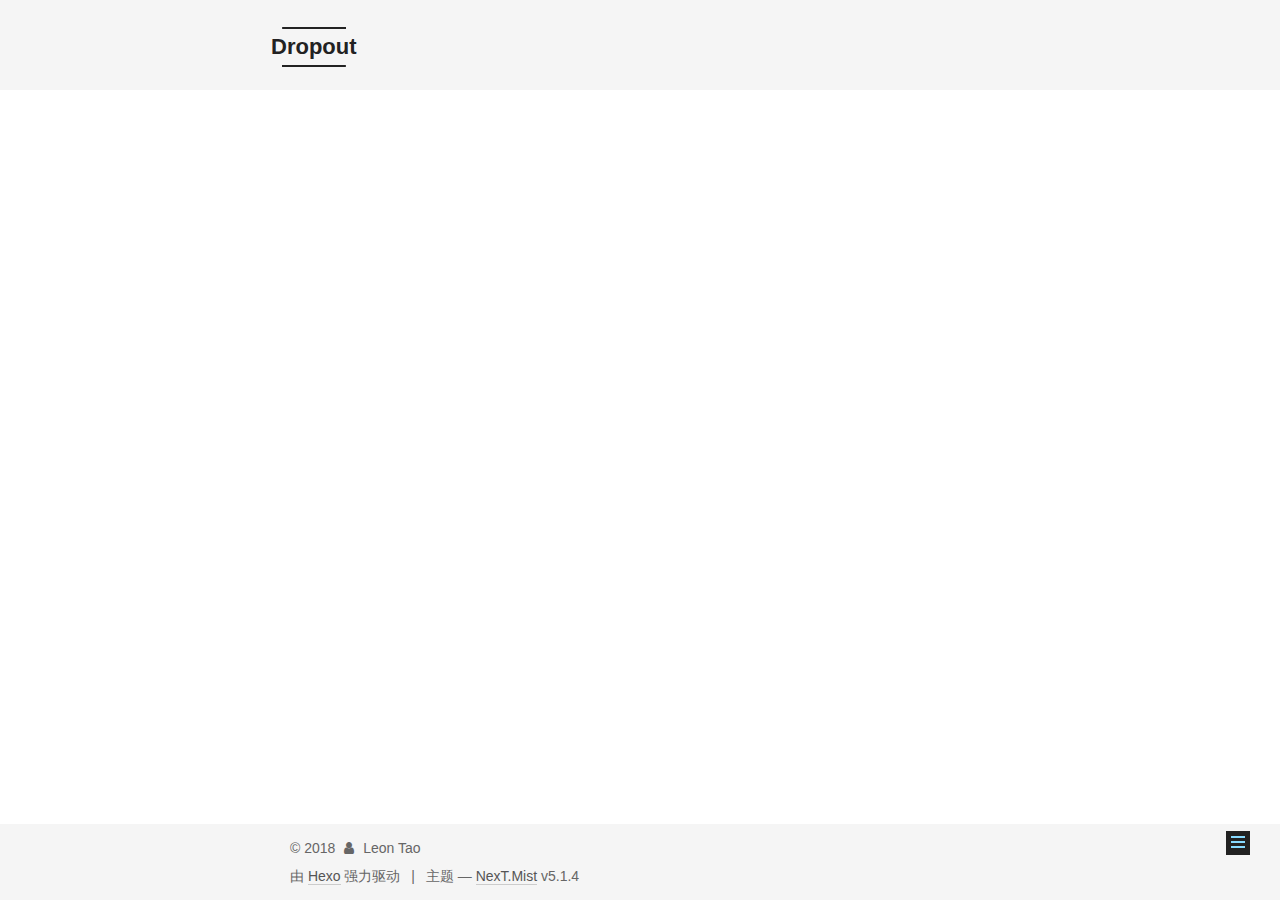
==== commit cacdb3df: "Site updated: 2018-07-19 20:19:02" ====
--- a/about/index.html
+++ b/about/index.html
@@ -190,16 +190,6 @@
         </li>
       
         
-        <li class="menu-item menu-item-about">
-          <a href="/about/" rel="section">
-            
-              <i class="menu-item-icon fa fa-fw fa-user"></i> <br />
-            
-            关于
-          </a>
-        </li>
-      
-        
         <li class="menu-item menu-item-tags">
           <a href="/tags/" rel="section">
             
@@ -216,6 +206,16 @@
               <i class="menu-item-icon fa fa-fw fa-th"></i> <br />
             
             分类
+          </a>
+        </li>
+      
+        
+        <li class="menu-item menu-item-about">
+          <a href="/about/" rel="section">
+            
+              <i class="menu-item-icon fa fa-fw fa-user"></i> <br />
+            
+            关于
           </a>
         </li>
       
--- a/css/main.css
+++ b/css/main.css
@@ -1822,7 +1822,7 @@
   width: 4px;
   height: 4px;
   border-radius: 50%;
-  background: #57ffff;
+  background: #99b51b;
 }
 .links-of-blogroll {
   font-size: 13px;
